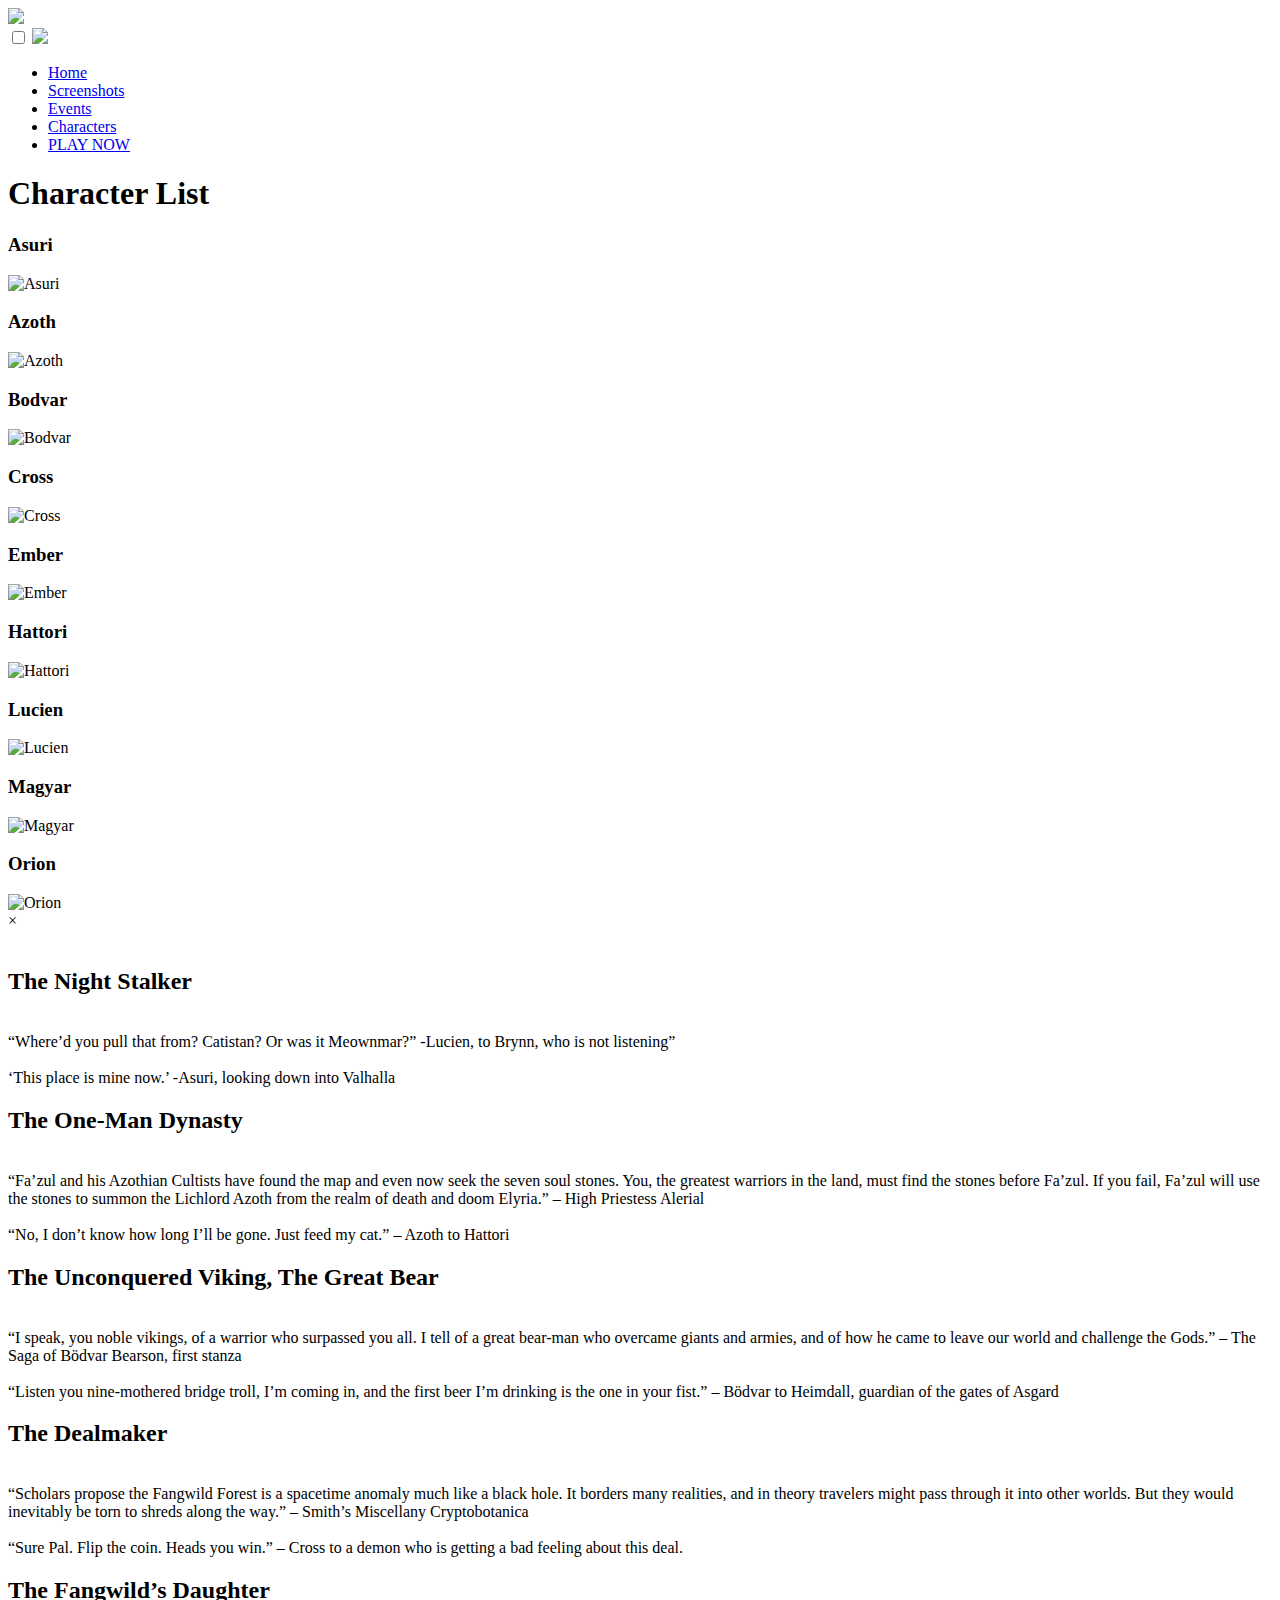
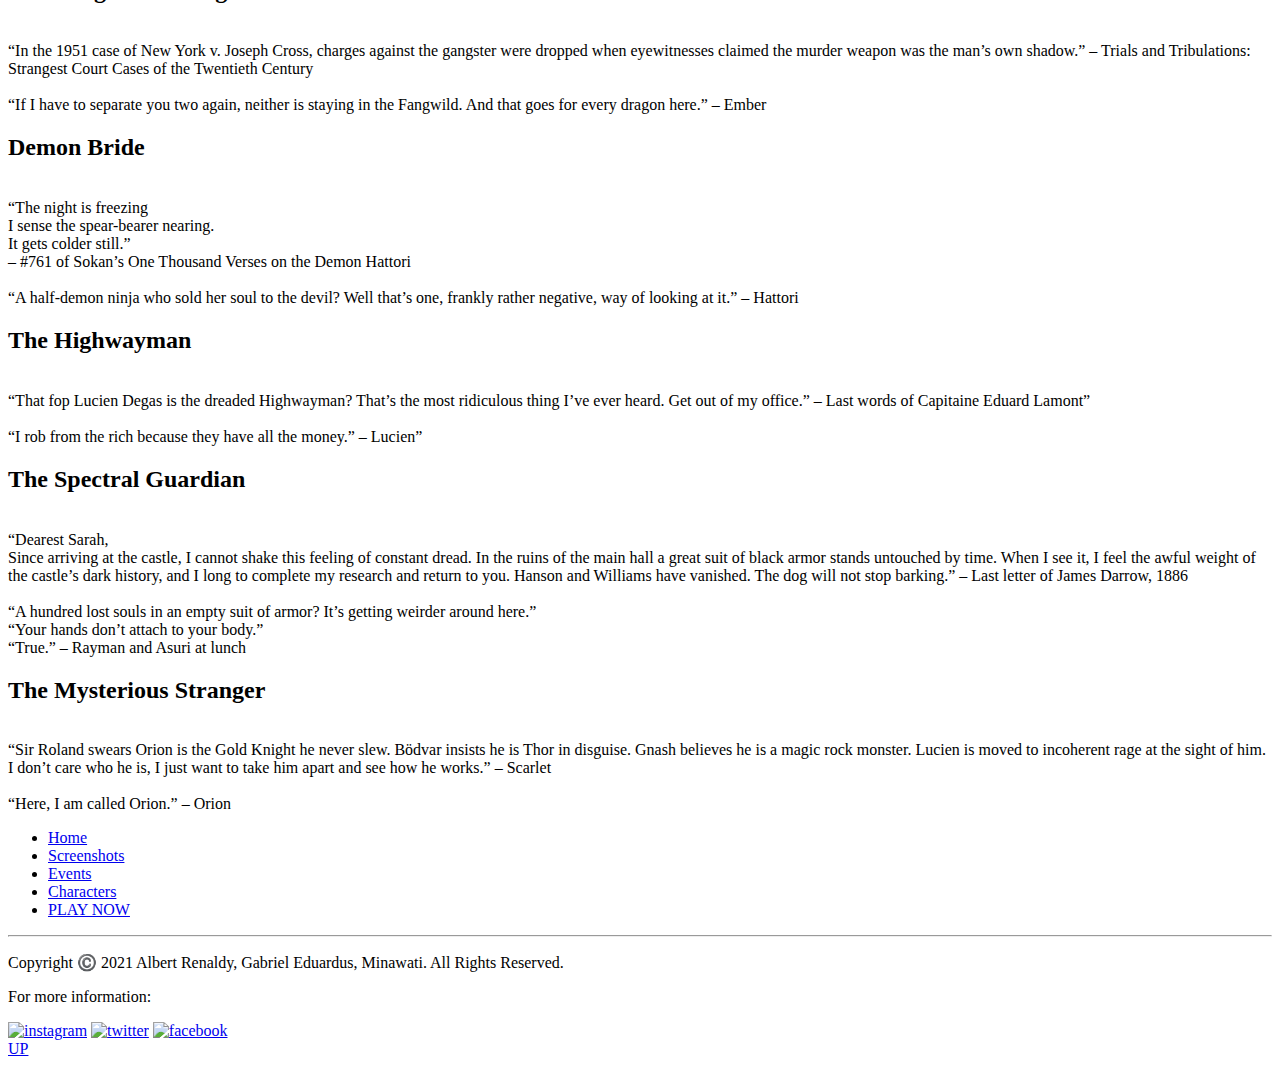
==== HTML/characters.html @ 92b7a668 "Update characters.html" ====
<!DOCTYPE html>
<html lang="en">
<head>
    <meta charset="UTF-8">
    <meta http-equiv="X-UA-Compatible" content="IE=edge">
    <meta name="viewport" content="width=device-width, initial-scale=1.0">
    <title>Frawlhalla | Characters</title>
    <link rel="stylesheet" href="../CSS/header-footer.css">
    <link rel="stylesheet" href="../CSS/character.css">
    <link rel="preconnect" href="https://fonts.gstatic.com">
    <link href="https://fonts.googleapis.com/css2?family=Poppins:wght@300&family=Raleway:wght@300;700&display=swap" rel="stylesheet">
</head>
<body>
    <div id="up"></div>
    
    <header>
        <img src="../asset/logo.png" class="logo">
        <div class="drop-down">
            <input type="checkbox" class="toggler">
            <img src="../asset/navdropDown.png">
            <ul>
                <li><a href="index.html">Home</a></li>
                <li><a href="../HTML/screenshots.html">Screenshots</a></li>
                <li><a href="../HTML/events.html">Events</a></li>
                <li><a href="../HTML/characters.html">Characters</a></li>
                <li><a href="../HTML/play-now.html">PLAY NOW</a></li>
            </ul>
        </div>
    </header>

    <div class="char-content">
        <div class="char-text">
            <h1>Character List</h1>
        </div>
        <div class="char-box">
            <h3>Asuri</h3>
            <img src="../asset/Character/Asuri.png" alt="Asuri" onclick="onClick(this)">
        </div>
        <div class="char-box">
            <h3>Azoth</h3>
            <img src="../asset/Character/Azoth.png" alt="Azoth" onclick="onClick(this)">
        </div>
        <div class="char-box">
            <h3>Bodvar</h3>
            <img src="../asset/Character/Bodvar.png" alt="Bodvar" onclick="onClick(this)">
        </div>
        <div class="char-box">
            <h3>Cross</h3>
            <img src="../asset/Character/Cross.png" alt="Cross" onclick="onClick(this)">
        </div>
        <div class="char-box">
            <h3>Ember</h3>
            <img src="../asset/Character/Ember.png" alt="Ember" onclick="onClick(this)">
        </div>
        <div class="char-box">
            <h3>Hattori</h3>
            <img src="../asset/Character/Hattori.png" alt="Hattori" onclick="onClick(this)">
        </div>
        <div class="char-box">
            <h3>Lucien</h3>
            <img src="../asset/Character/Lucien.png" alt="Lucien" onclick="onClick(this)">
        </div>
        <div class="char-box">
            <h3>Magyar</h3>
            <img src="../asset/Character/Magyar.jpg" alt="Magyar" onclick="onClick(this)">
        </div>
        <div class="char-box">
            <h3>Orion</h3>
            <img src="../asset/Character/Orion.png" alt="Orion" onclick="onClick(this)">
        </div>
    </div>

    <div id="myModal" class="modal">
        <div id="close">&times;</div>
        <div id="title"></div>

        <div class="modal-content">
            <img id="imgModal">
            <div class="char-capt" id="Asuri">
                <h2>The Night Stalker</h2>
                <br>
                “Where’d you pull that from? Catistan? Or was it Meownmar?” -Lucien, to Brynn, who is not listening”
                <br><br>
                ‘This place is mine now.’ -Asuri, looking down into Valhalla
            </div>
            <div class="char-capt" id="Azoth">
                <h2>The One-Man Dynasty</h2>
                <br>
                “Fa’zul and his Azothian Cultists have found the map and even now seek the seven soul stones. You, the greatest warriors in the land, must find the stones before Fa’zul. If you fail, Fa’zul will use the stones to summon the Lichlord Azoth from the realm of death and doom Elyria.” – High Priestess Alerial
                <br><br>
                “No, I don’t know how long I’ll be gone. Just feed my cat.” – Azoth to Hattori
            </div>
            <div class="char-capt" id="Bodvar">
                <h2>The Unconquered Viking, The Great Bear</h2>
                <br>
                “I speak, you noble vikings, of a warrior who surpassed you all. I tell of a great bear-man who overcame giants and armies, and of how he came to leave our world and challenge the Gods.”   – The Saga of Bödvar Bearson, first stanza
                <br><br>
                “Listen you nine-mothered bridge troll, I’m coming in, and the first beer I’m drinking is the one in your fist.”  – Bödvar to Heimdall, guardian of the gates of Asgard
            </div>
            <div class="char-capt" id="Cross">
                <h2>The Dealmaker</h2>
                <br>
                “Scholars propose the Fangwild Forest is a spacetime anomaly much like a black hole. It borders many realities, and in theory travelers might pass through it into other worlds. But they would inevitably be torn to shreds along the way.” – Smith’s Miscellany Cryptobotanica
                <br><br>
                “Sure Pal. Flip the coin. Heads you win.” – Cross to a demon who is getting a bad feeling about this deal.
            </div>
            <div class="char-capt" id="Ember">
                <h2>The Fangwild’s Daughter</h2>
                <br>
                “In the 1951 case of New York v. Joseph Cross, charges against the gangster were dropped when eyewitnesses claimed the murder weapon was the man’s own shadow.” – Trials and Tribulations: Strangest Court Cases of the Twentieth Century
                <br><br>
                “If I have to separate you two again, neither is staying in the Fangwild. And that goes for every dragon here.”  – Ember
            </div>
            <div class="char-capt" id="Hattori">
                <h2>Demon Bride</h2>
                <br>
                “The night is freezing
                <br>
                I sense the spear-bearer nearing.
                <br>
                It gets colder still.”
                <br>
                – #761 of Sokan’s One Thousand Verses on the Demon Hattori
                <br><br>
                “A half-demon ninja who sold her soul to the devil? Well that’s one, frankly rather negative, way of looking at it.” – Hattori
            </div>
            <div class="char-capt" id="Lucien">
                <h2>The Highwayman</h2>
                <br>
                “That fop Lucien Degas is the dreaded Highwayman? That’s the most ridiculous thing I’ve ever heard. Get out of my office.” – Last words of Capitaine Eduard Lamont”
                <br><br>
                “I rob from the rich because they have all the money.” – Lucien”
            </div>
            <div class="char-capt" id="Magyar">
                <h2>The Spectral Guardian</h2>
                <br>
                “Dearest Sarah,
                <br>
                Since arriving at the castle, I cannot shake this feeling of constant dread. In the ruins of the main hall a great suit of black armor stands untouched by time. When I see it, I feel the awful weight of the castle’s dark history, and I long to complete my research and return to you. Hanson and Williams have vanished. The dog will not stop barking.” – Last letter of James Darrow, 1886
                <br><br>
                “A hundred lost souls in an empty suit of armor? It’s getting weirder around here.”
                <br>
                “Your hands don’t attach to your body.”
                <br>
                “True.” – Rayman and Asuri at lunch
            </div>
            <div class="char-capt" id="Orion">
                <h2>The Mysterious Stranger</h2>
                <br>
                “Sir Roland swears Orion is the Gold Knight he never slew. Bödvar insists he is Thor in disguise. Gnash believes he is a magic rock monster. Lucien is moved to incoherent rage at the sight of him. I don’t care who he is, I just want to take him apart and see how he works.”  – Scarlet
                <br><br>
                “Here, I am called Orion.”   – Orion
            </div>
        </div>
    </div>

    <footer>
        <div class="footer-wrap">
            <div class="footer-left">
                <ul>
                    <li><a href="index.html">Home</a></li>
                    <li><a href="../HTML/screenshots.html">Screenshots</a></li>
                    <li><a href="../HTML/events.html">Events</a></li>
                    <li><a href="../HTML/characters.html">Characters</a></li>
                    <li><a href="../HTML/play-now.html">PLAY NOW</a></li>
                </ul>
                <hr>
                <p>Copyright ©️ 2021 Albert Renaldy, Gabriel Eduardus, Minawati. All Rights Reserved.</p>
            </div>
            <div class="vertical-line"></div>
            <div class="footer-right">
                <p>For more information:</p>
                <a href="https://www.instagram.com/"><img src="../asset/Instagram.png" alt="instagram"></a>
                <a href="https://twitter.com/"><img src="../asset/Twitter.png" alt="twitter"></a>
                <a href="https://www.facebook.com/"><img src="../asset/Facebook.png" alt="facebook"></a>
            </div>
        </div>
    </footer>
    <div class="back-to-top-page">
        <a href="#up">UP</a>
    </div>

    <script src="../JS/character.js"></script>
</body>
</html>
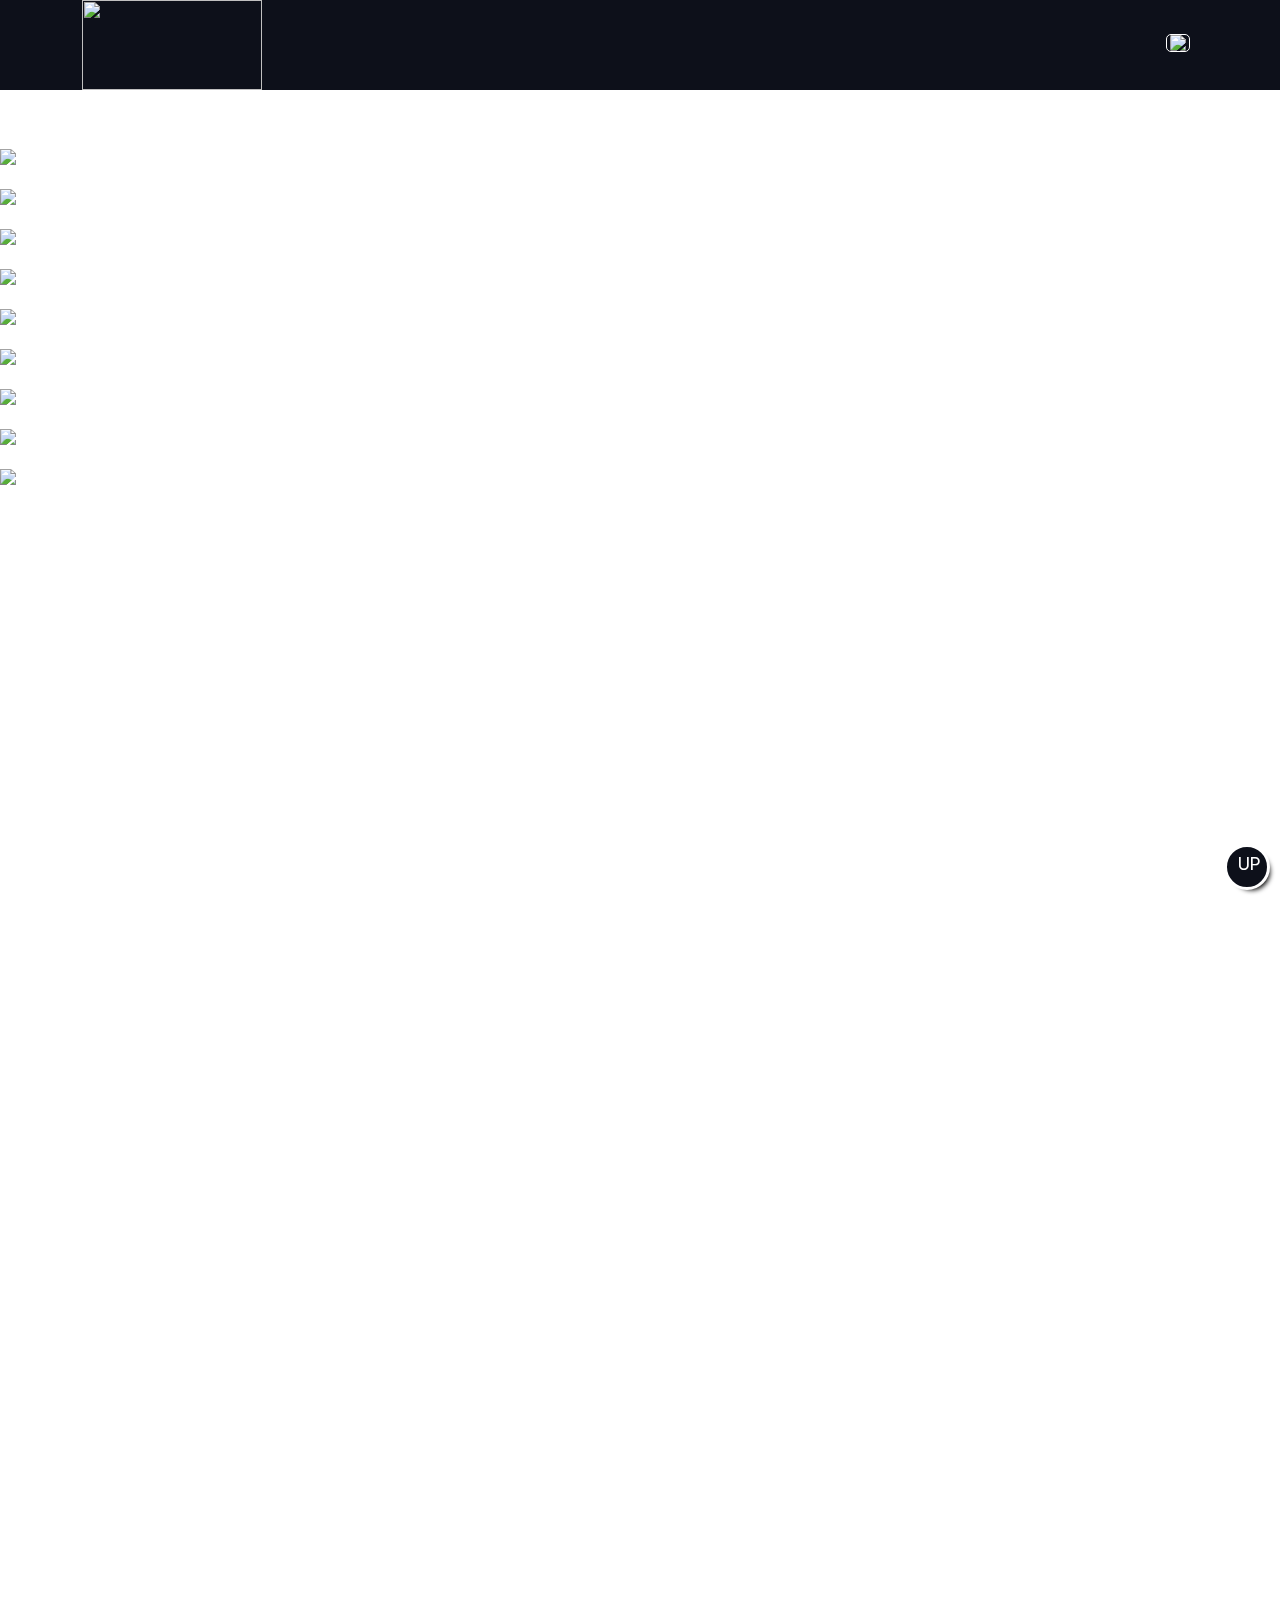
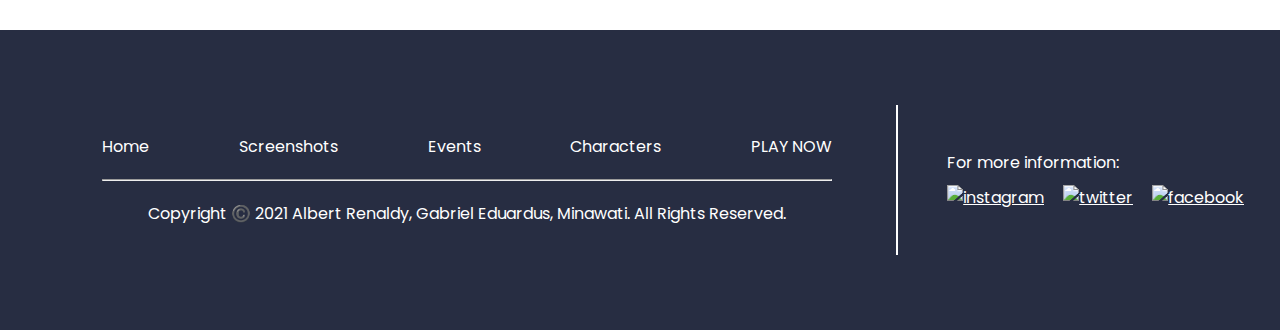
==== commit 853e90ab: "Update characters.html" ====
--- a/HTML/characters.html
+++ b/HTML/characters.html
@@ -19,7 +19,7 @@
             <input type="checkbox" class="toggler">
             <img src="../asset/navdropDown.png">
             <ul>
-                <li><a href="index.html">Home</a></li>
+                <li><a href="../index.html">Home</a></li>
                 <li><a href="../HTML/screenshots.html">Screenshots</a></li>
                 <li><a href="../HTML/events.html">Events</a></li>
                 <li><a href="../HTML/characters.html">Characters</a></li>
@@ -158,7 +158,7 @@
         <div class="footer-wrap">
             <div class="footer-left">
                 <ul>
-                    <li><a href="index.html">Home</a></li>
+                    <li><a href="../index.html">Home</a></li>
                     <li><a href="../HTML/screenshots.html">Screenshots</a></li>
                     <li><a href="../HTML/events.html">Events</a></li>
                     <li><a href="../HTML/characters.html">Characters</a></li>
--- a/CSS/header-footer.css
+++ b/CSS/header-footer.css
@@ -0,0 +1,257 @@
+* {
+    color: white;
+    padding: 0;
+    margin: 0;
+    box-sizing: border-box;
+}
+
+/* HEADER */
+
+header {
+    min-height: 10vh;
+    background-color: #0D101A;
+    display: flex;
+    justify-content: space-between;
+    align-items: center;
+    position: relative;
+    z-index: 2;
+}
+
+.logo {
+    width: 180px;
+    height: 90px;
+    position: relative;
+    top: 0rem;
+    left: 6.4%;
+}
+
+/* NAVIGATION */
+
+.drop-down { 
+    padding-right: 7%;
+}
+
+.drop-down .toggler {
+    position: absolute;
+    top: 1.4rem;
+    right: 6.5%;
+    width: 60px;
+    height: 40px;
+    opacity: 0;
+    z-index: 2;
+    cursor: pointer;
+    background: none;
+    border: 1px solid white;
+    padding: 0 3px;
+    cursor: pointer;
+}
+
+.drop-down img {
+    border: 1px solid white;
+    border-radius: 5px;
+    padding: 0 3px;
+}
+
+.drop-down .toggler:checked ~ img {
+    opacity: 0.5;
+}
+
+.drop-down ul {
+    position: absolute;
+    right: 7%;
+    background-color: #0D101A;
+    border: 1px solid white;
+    margin-top: 15px;
+    width: 200px;
+    height: 350px;
+    display: flex;
+    justify-content: space-around;
+    align-items: center;
+    flex-direction: column;
+    border-radius: 5px;
+    opacity: 0;
+    pointer-events: none;
+    transform: translateY(-15px);
+    transition: all 0.3s ease;
+}
+
+.drop-down ul li {
+    text-align: center;
+    display: flex;
+    justify-content: center;
+    align-items: center;
+} 
+
+.drop-down ul li a {
+    width: 198px;
+    height: 69px;
+    color: white;
+    text-decoration: none;
+    font-size: 1rem;
+    font-family: 'Raleway', sans-serif;
+    display: flex;
+    align-items: center;
+    justify-content: center;
+}
+
+.drop-down ul li:last-child { background-color: rgba(236, 123, 25, 1); }
+
+.drop-down ul li:hover { 
+    opacity: 0.6;
+}
+
+.drop-down .toggler:checked ~ ul {
+    opacity: 1;
+    pointer-events: all;
+    cursor: pointer;
+    transform: translateY(0px);
+    position: absolute;
+}
+
+/* FOOTER */
+
+footer {
+    background-color: #272d42;
+    height: 300px;
+    width: 100%;
+    font-family: 'Poppins', sans-serif;
+}
+
+.footer-wrap {
+    display: flex;
+    align-items: center;
+    height: 100%;
+}
+
+.footer-wrap .footer-left {
+    width: 65%;
+    padding-left: 8%;
+}
+
+.footer-wrap .footer-left ul {
+    display: flex;
+    justify-content: space-between;
+}
+
+.footer-wrap .footer-left li {
+    list-style: none;
+}
+
+.footer-wrap .footer-left li a {
+    text-decoration: none;
+}
+
+.footer-wrap .footer-left li a:hover {
+    opacity: 0.6;
+}
+
+.footer-wrap .footer-left hr {
+    width: 100%;
+    margin: 20px 0;
+}
+
+.footer-wrap .footer-left p {
+    text-align: center;
+}
+
+.footer-wrap .vertical-line {
+    height: 150px;
+    border-left: 2px solid white;
+    position: absolute;
+    left: 70%;
+}
+
+.footer-wrap .footer-right {
+    width: 25%;
+    position: absolute;
+    right: 1%;
+}
+
+.footer-wrap .footer-right img {
+    width: 40px;
+    height: 40px;
+    margin-top: 10px;
+    margin-right: 15px;
+}
+
+/* RESPONSIVE (MEDIA QUERY) */
+
+@media screen and (max-width: 800px){
+    footer {
+        height: 500px;
+        overflow-x: hidden;
+    }
+
+    .footer-wrap {
+        display: inline;
+        margin-top: 20px;
+    }
+
+    .footer-wrap .footer-left {
+        width: 100%;
+        padding: 20px;
+    }
+    
+    .footer-wrap .footer-left ul {
+        display: inline;
+        padding-left: none;
+        padding-bottom: 20px;
+        text-align: center;
+    }
+
+    .footer-wrap .footer-left ul li {
+        margin: 10px 0px;
+    }
+
+    .footer-wrap .footer-left hr {
+        width: 80%;
+        margin: 20px auto;
+    }
+
+    .footer-wrap .footer-left p {
+        margin-left: 0;
+    }
+
+    .footer-wrap .vertical-line {
+        display: none;
+    }
+
+    .footer-wrap .footer-right {
+        width: 100%;
+        margin-top: 20px;
+        text-align: center;
+    }
+}
+
+/* back to top icon */
+
+.back-to-top-page {
+	width: 20px;
+	height: 20px;
+	padding: 20px;
+	background-color: #0D101A;
+	border: 3px solid white;
+	border-radius: 100%;
+	position: fixed;
+	bottom: 10px;
+	right: 10px;
+	box-shadow: 5px 5px 5px -5px rgba(0, 0, 0,1);
+	transition: all 0.3s ease;
+}
+
+.back-to-top-page:hover {
+	border: 2px solid white;
+	background-color: rgb(30, 36, 54);
+	bottom: 15px;
+	right: 15px;
+}
+
+.back-to-top-page a {
+	text-decoration: none;
+	position: absolute;
+	bottom: 10px;
+	right: 7px;
+	color: white;
+	font-size: 18px;
+	font-family: 'Poppins', sans-serif;
+}
